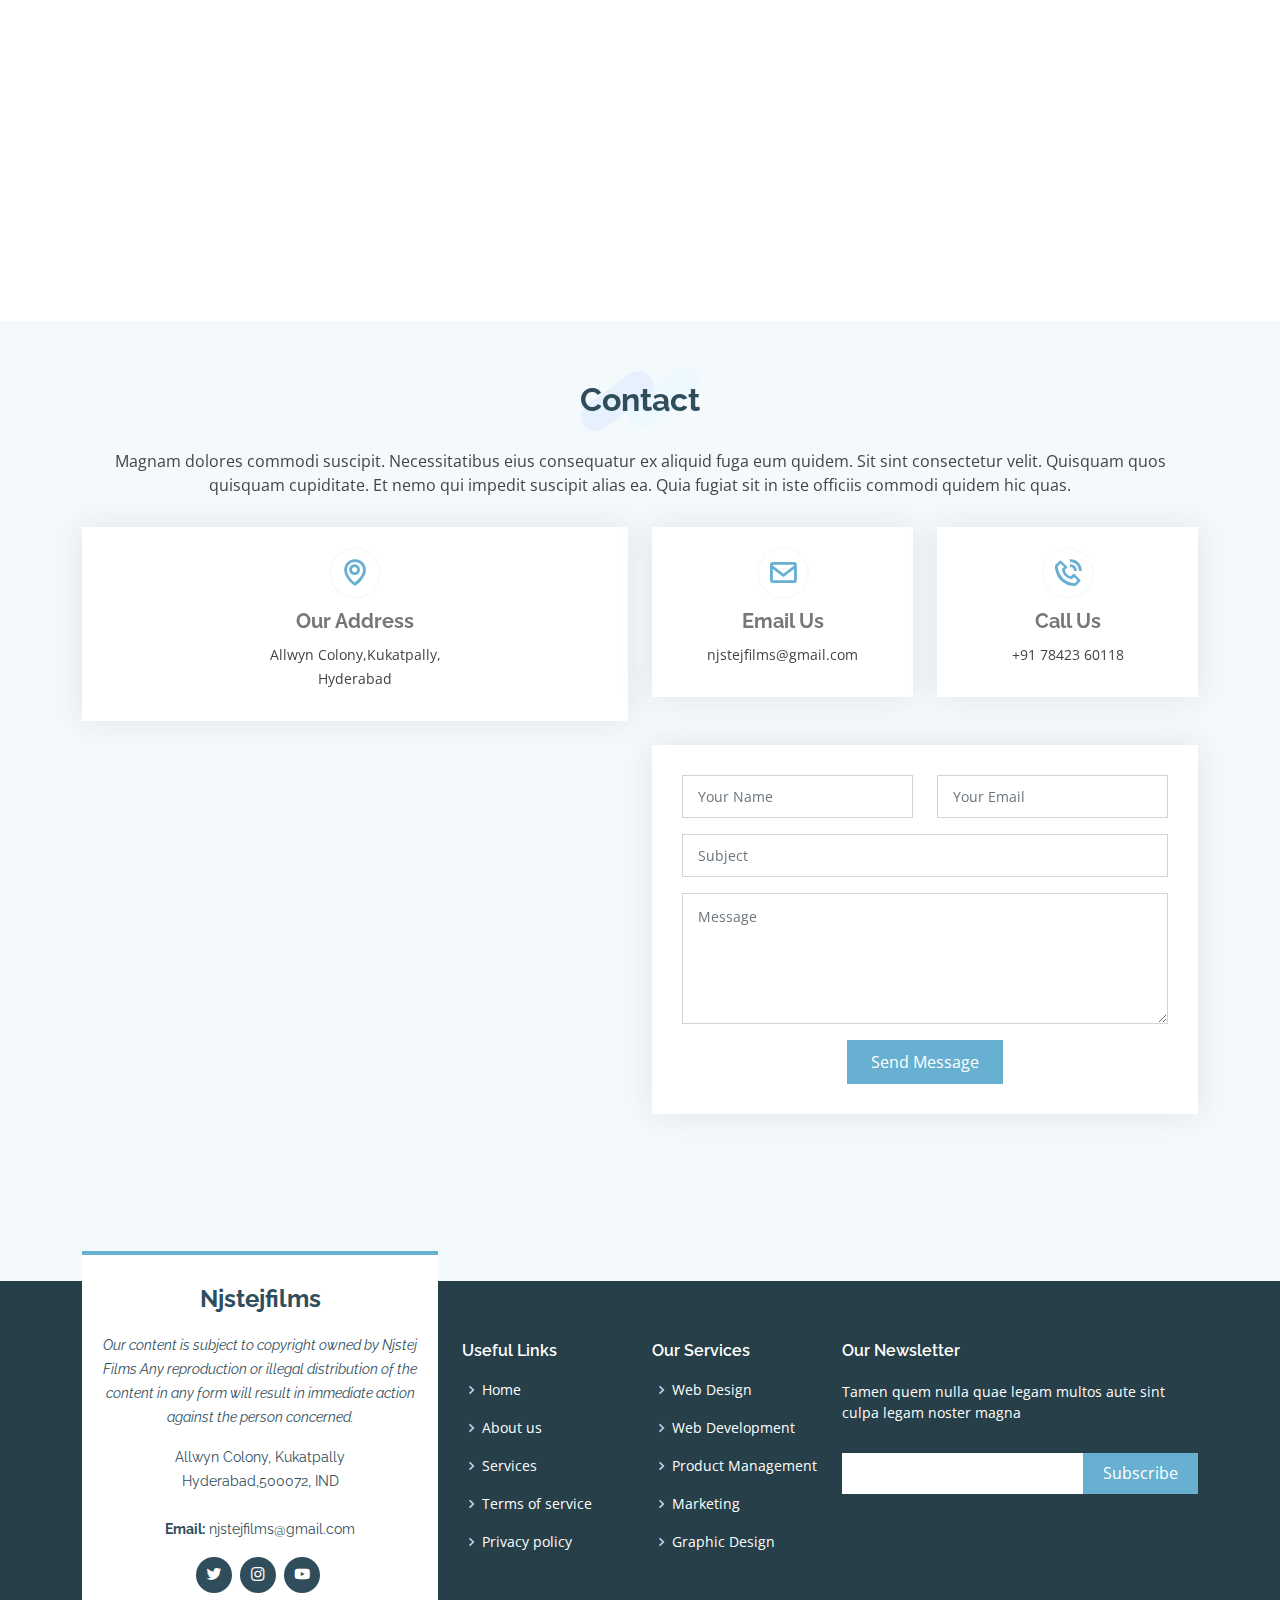
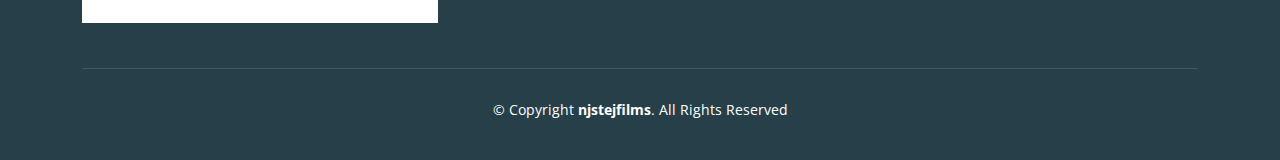
==== content.html @ fd598874 "Update content.html" ====
<!DOCTYPE html>
<html lang="en">

<head>
  <meta charset="utf-8">
  <meta content="width=device-width, initial-scale=1.0" name="viewport">

  <title>Content Page</title>
  <meta content="" name="description">
  <meta content="" name="keywords">

  <!-- Favicons -->
  <link href="assets/img/favicon.png" rel="icon">
  <link href="assets/img/apple-touch-icon.png" rel="apple-touch-icon">

  <!-- Google Fonts -->
  <link href="https://fonts.googleapis.com/css?family=Open+Sans:300,300i,400,400i,600,600i,700,700i|Raleway:300,300i,400,400i,500,500i,600,600i,700,700i|Poppins:300,300i,400,400i,500,500i,600,600i,700,700i" rel="stylesheet">

  <!-- Vendor CSS Files -->
  <link href="assets/vendor/aos/aos.css" rel="stylesheet">
  <link href="assets/vendor/bootstrap/css/bootstrap.min.css" rel="stylesheet">
  <link href="assets/vendor/bootstrap-icons/bootstrap-icons.css" rel="stylesheet">
  <link href="assets/vendor/boxicons/css/boxicons.min.css" rel="stylesheet">
  <link href="assets/vendor/glightbox/css/glightbox.min.css" rel="stylesheet">
  <link href="assets/vendor/swiper/swiper-bundle.min.css" rel="stylesheet">

  <!-- Template Main CSS File -->
  <link href="assets/css/style.css" rel="stylesheet">

  <!-- =======================================================
  * Template Name: Squadfree - v4.9.0
  * Template URL: https://bootstrapmade.com/squadfree-free-bootstrap-template-creative/
  * Author: BootstrapMade.com
  * License: https://bootstrapmade.com/license/
  ======================================================== -->
</head>

<body>

  <!-- ======= Header ======= -->
  <header id="header" class="fixed-top header-transparent">
    <div class="container d-flex align-items-center justify-content-between">

      <div class="logo">
        <h1 class="text-light"><a href="index.html"><span>NJSTEJFILMS</span></a></h1>
        <!-- Uncomment below if you prefer to use an image logo -->
        <a href="index.html"><img src="assets/img/logo.png" alt="" class="img-fluid"></a>
      </div>

      <nav id="navbar" class="navbar">
        <ul>
          <li><a class="nav-link scrollto active" href="#hero">Home</a></li>
          <li><a class="nav-link scrollto" href="#about">About Us</a></li>
          <li><a class="nav-link scrollto" href="#services">Services</a></li>
          <li><a class="nav-link scrollto" href="#portfolio">Portfolio</a></li>
          <li><a class="nav-link scrollto" href="#team">Team</a></li>
          <li class="dropdown"><a href="#"><span>Locations</span> <i class="bi bi-chevron-down"></i></a>
            <ul>
              <li class="dropdown"><a href="#"><span>GODAVARI, AP</span></a>
                <ul>
                  <li><a href="#">Deep Drop Down 1</a></li>
                  <li><a href="#">Deep Drop Down 2</a></li>
                  <li><a href="#">Deep Drop Down 3</a></li>
                  <li><a href="#">Deep Drop Down 4</a></li>
                  <li><a href="#">Deep Drop Down 5</a></li>
                </ul>
              </li>
              <li class="dropdown"><a href="#"><span>HYDERABAD, TS</span></a>
                <ul>
                  <li><a href="#">Deep Drop Down 1</a></li>
                  <li><a href="#">Deep Drop Down 2</a></li>
                  <li><a href="#">Deep Drop Down 3</a></li>
                  <li><a href="#">Deep Drop Down 4</a></li>
                  <li><a href="#">Deep Drop Down 5</a></li>
                </ul>
              </li>
              <li class="dropdown"><a href="#"><span>NELLORE, AP</span> </a>
                <ul>
                  <li><a href="#">Deep Drop Down 1</a></li>
                  <li><a href="#">Deep Drop Down 2</a></li>
                  <li><a href="#">Deep Drop Down 3</a></li>
                  <li><a href="#">Deep Drop Down 4</a></li>
                  <li><a href="#">Deep Drop Down 5</a></li>
                </ul>
              </li>
              <li><a href="#">NANDYALA, AP</a></li>
              <li><a href="#">NANDED, MP</a></li>
            </ul>
          </li>
          <li><a class="nav-link scrollto" href="#contact">Contact</a></li>
        </ul>
        <i class="bi bi-list mobile-nav-toggle"></i>
      </nav><!-- .navbar -->

    </div>
  </header><!-- End Header -->

  <iframe width="560" height="315" src="https://www.youtube.com/embed/U0icOg2Ut8s" title="YouTube video player" frameborder="0" allow="accelerometer; autoplay; clipboard-write; encrypted-media; gyroscope; picture-in-picture" allowfullscreen></iframe>
 
    <!-- ======= Contact Section ======= -->
    <section id="contact" class="contact section-bg">
      <div class="container" data-aos="fade-up">

        <div class="section-title">
          <h2>Contact</h2>
          <p>Magnam dolores commodi suscipit. Necessitatibus eius consequatur ex aliquid fuga eum quidem. Sit sint consectetur velit. Quisquam quos quisquam cupiditate. Et nemo qui impedit suscipit alias ea. Quia fugiat sit in iste officiis commodi quidem hic quas.</p>
        </div>

        <div class="row">
          <div class="col-lg-6">
            <div class="info-box mb-4">
              <i class="bx bx-map"></i>
              <h3>Our Address</h3>
              <p>Allwyn Colony,Kukatpally,<br>Hyderabad</p>
            </div>
          </div>

          <div class="col-lg-3 col-md-6">
            <div class="info-box  mb-4">
              <i class="bx bx-envelope"></i>
              <h3>Email Us</h3>
              <p>njstejfilms@gmail.com</p>
            </div>
          </div>

          <div class="col-lg-3 col-md-6">
            <div class="info-box  mb-4">
              <i class="bx bx-phone-call"></i>
              <h3>Call Us</h3>
              <p>+91 78423 60118</p>
            </div>
          </div>

        </div>

        <div class="row">

          <div class="col-lg-6 ">
            <iframe src="https://www.google.com/maps/embed?pb=!1m18!1m12!1m3!1d243647.3169821304!2d78.2679589215428!3d17.41229980121533!2m3!1f0!2f0!3f0!3m2!1i1024!2i768!4f13.1!3m3!1m2!1s0x3bcb99daeaebd2c7%3A0xae93b78392bafbc2!2sHyderabad%2C%20Telangana!5e0!3m2!1sen!2sin!4v1665848245902!5m2!1sen!2sin" width="600" height="450" style="border:0;" allowfullscreen="" loading="lazy" referrerpolicy="no-referrer-when-downgrade"></iframe>
          </div>

          <div class="col-lg-6">
            <form action="forms/contact.php" method="post" role="form" class="php-email-form">
              <div class="row">
                <div class="col-md-6 form-group">
                  <input type="text" name="name" class="form-control" id="name" placeholder="Your Name" required>
                </div>
                <div class="col-md-6 form-group mt-3 mt-md-0">
                  <input type="email" class="form-control" name="email" id="email" placeholder="Your Email" required>
                </div>
              </div>
              <div class="form-group mt-3">
                <input type="text" class="form-control" name="subject" id="subject" placeholder="Subject" required>
              </div>
              <div class="form-group mt-3">
                <textarea class="form-control" name="message" rows="5" placeholder="Message" required></textarea>
              </div>
              <div class="my-3">
                <div class="loading">Loading</div>
                <div class="error-message"></div>
                <div class="sent-message">Your message has been sent. Thank you!</div>
              </div>
              <div class="text-center"><button type="submit">Send Message</button></div>
            </form>
          </div>

        </div>

      </div>
    </section><!-- End Contact Section -->

  </main><!-- End #main -->

  <!-- ======= Footer ======= -->
  <footer id="footer">
    <div class="footer-top">
      <div class="container">
        <div class="row">

          <div class="col-lg-4 col-md-6">
            <div class="footer-info">
              <h3>Njstejfilms</h3>
              <p class="pb-3"><em>Our content is subject to copyright owned by Njstej Films
Any reproduction or illegal distribution of the content in any form will result in immediate action against the person concerned.</em></p>
              <p>
                Allwyn Colony, Kukatpally <br>
                Hyderabad,500072, IND<br><br>
<!--                 <strong>Phone:</strong> +91 <br> -->
                <strong>Email:</strong> njstejfilms@gmail.com<br>
              </p>
              <div class="social-links mt-3">
                <a href="https://twitter.com/NjsTej?t=wU3JluyUh0minV2JiHF-EA&s=08" class="twitter"><i class="bx bxl-twitter"></i></a>
<!--                 <a href="https://www.facebook.com/njs.tej" class="facebook"><i class="bx bxl-facebook"></i></a> -->
                <a href="https://www.instagram.com/njstejfilms" class="instagram"><i class="bx bxl-instagram"></i></a>
                <a href="https://www.youtube.com/c/njstej" class="youtube"><i class="bx bxl-youtube"></i></a>
<!--                 <a href="#" class="linkedin"><i class="bx bxl-linkedin"></i></a> -->
              </div>
            </div>
          </div>

          <div class="col-lg-2 col-md-6 footer-links">
            <h4>Useful Links</h4>
            <ul>
              <li><i class="bx bx-chevron-right"></i> <a href="#">Home</a></li>
              <li><i class="bx bx-chevron-right"></i> <a href="#">About us</a></li>
              <li><i class="bx bx-chevron-right"></i> <a href="#">Services</a></li>
              <li><i class="bx bx-chevron-right"></i> <a href="#">Terms of service</a></li>
              <li><i class="bx bx-chevron-right"></i> <a href="#">Privacy policy</a></li>
            </ul>
          </div>

          <div class="col-lg-2 col-md-6 footer-links">
            <h4>Our Services</h4>
            <ul>
              <li><i class="bx bx-chevron-right"></i> <a href="#">Web Design</a></li>
              <li><i class="bx bx-chevron-right"></i> <a href="#">Web Development</a></li>
              <li><i class="bx bx-chevron-right"></i> <a href="#">Product Management</a></li>
              <li><i class="bx bx-chevron-right"></i> <a href="#">Marketing</a></li>
              <li><i class="bx bx-chevron-right"></i> <a href="#">Graphic Design</a></li>
            </ul>
          </div>

          <div class="col-lg-4 col-md-6 footer-newsletter">
            <h4>Our Newsletter</h4>
            <p>Tamen quem nulla quae legam multos aute sint culpa legam noster magna</p>
            <form action="" method="post">
              <input type="email" name="email"><input type="submit" value="Subscribe">
            </form>

          </div>

        </div>
      </div>
    </div>

    <div class="container">
      <div class="copyright">
        &copy; Copyright <strong><span>njstejfilms</span></strong>. All Rights Reserved
      </div>
      <div class="credits">
        <!-- All the links in the footer should remain intact. -->
        <!-- You can delete the links only if you purchased the pro version. -->
        <!-- Licensing information: https://bootstrapmade.com/license/ -->
        <!-- Purchase the pro version with working PHP/AJAX contact form: https://bootstrapmade.com/squadfree-free-bootstrap-template-creative/ -->
      </div>
    </div>
  </footer><!-- End Footer -->

  <a href="#" class="back-to-top d-flex align-items-center justify-content-center"><i class="bi bi-arrow-up-short"></i></a>

  <!-- Vendor JS Files -->
  <script src="assets/vendor/purecounter/purecounter_vanilla.js"></script>
  <script src="assets/vendor/aos/aos.js"></script>
  <script src="assets/vendor/bootstrap/js/bootstrap.bundle.min.js"></script>
  <script src="assets/vendor/glightbox/js/glightbox.min.js"></script>
  <script src="assets/vendor/isotope-layout/isotope.pkgd.min.js"></script>
  <script src="assets/vendor/swiper/swiper-bundle.min.js"></script>
  <script src="assets/vendor/php-email-form/validate.js"></script>

  <!-- Template Main JS File -->
  <script src="assets/js/main.js"></script>

</body>

</html>
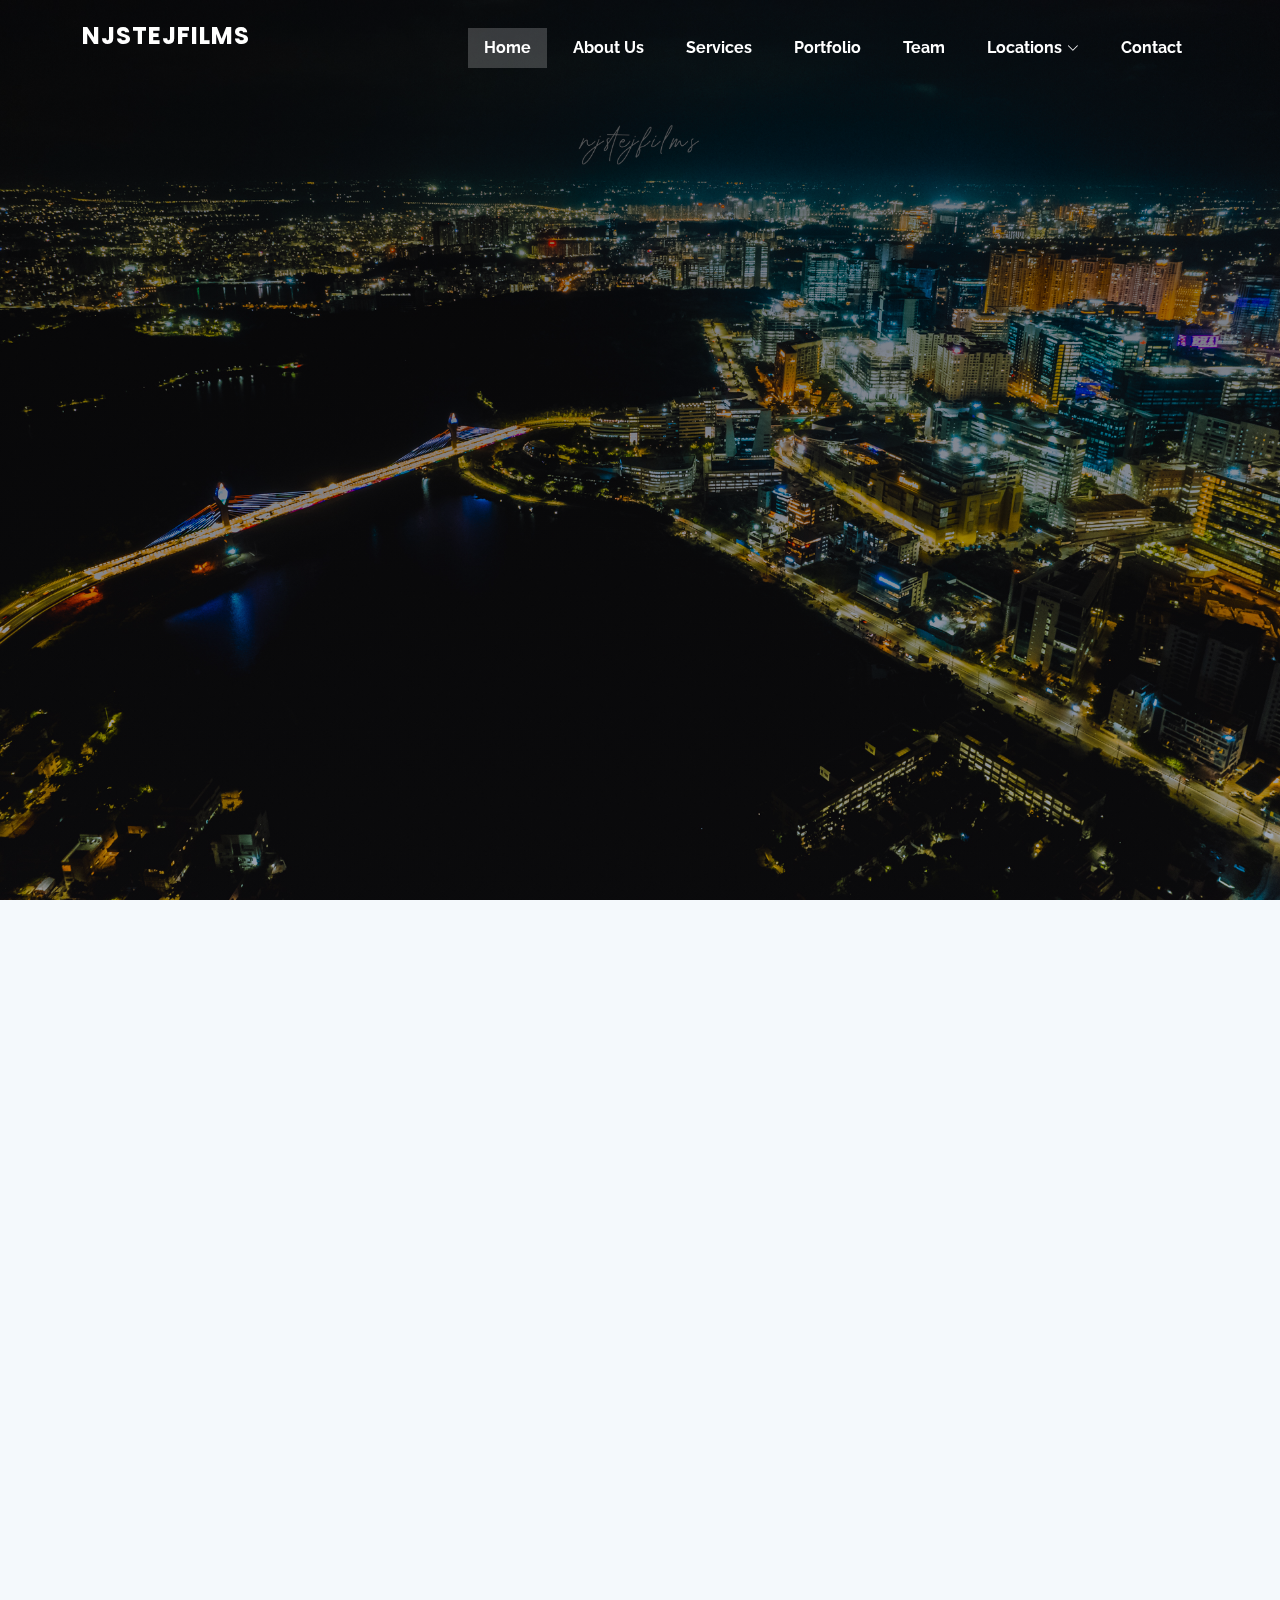
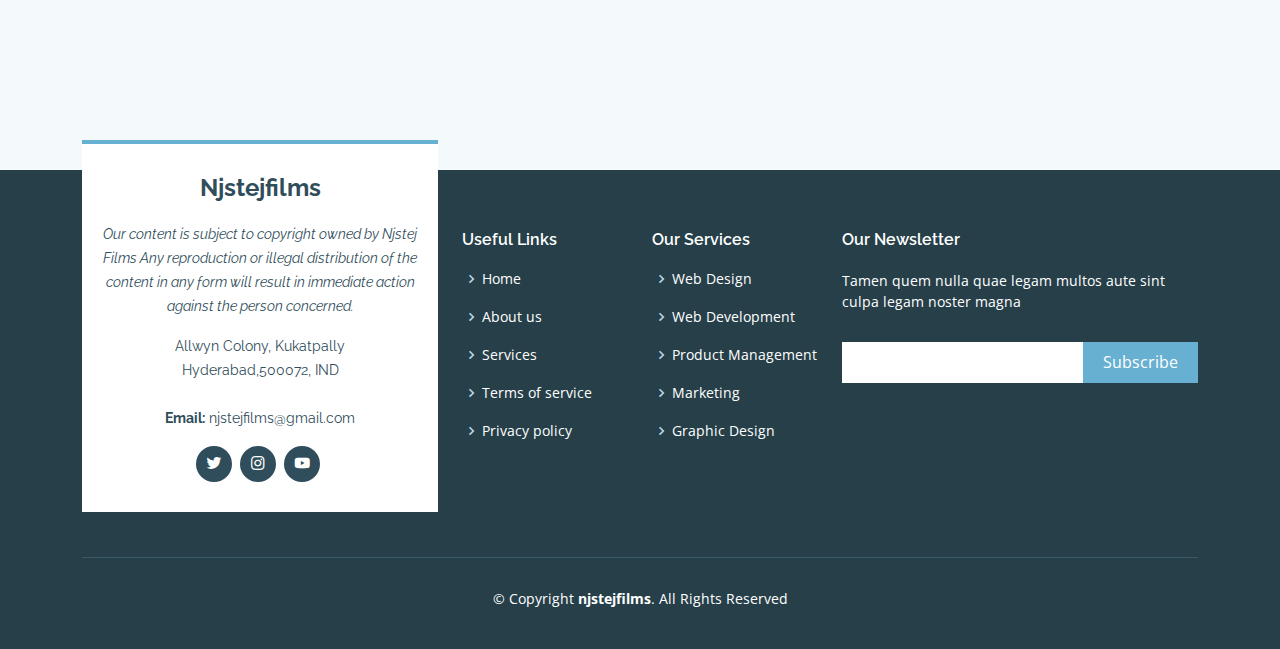
==== commit 9f2e5a34: "Update content.html" ====
--- a/content.html
+++ b/content.html
@@ -94,8 +94,14 @@
 
     </div>
   </header><!-- End Header -->
-
+  
+   <!-- ======= Hero Section ======= -->
+  <section id="hero">
+    <div class="hero-container" data-aos="fade-up">
   <iframe width="560" height="315" src="https://www.youtube.com/embed/U0icOg2Ut8s" title="YouTube video player" frameborder="0" allow="accelerometer; autoplay; clipboard-write; encrypted-media; gyroscope; picture-in-picture" allowfullscreen></iframe>
+    </div>
+  </section><!-- End Hero -->
+
  
     <!-- ======= Contact Section ======= -->
     <section id="contact" class="contact section-bg">
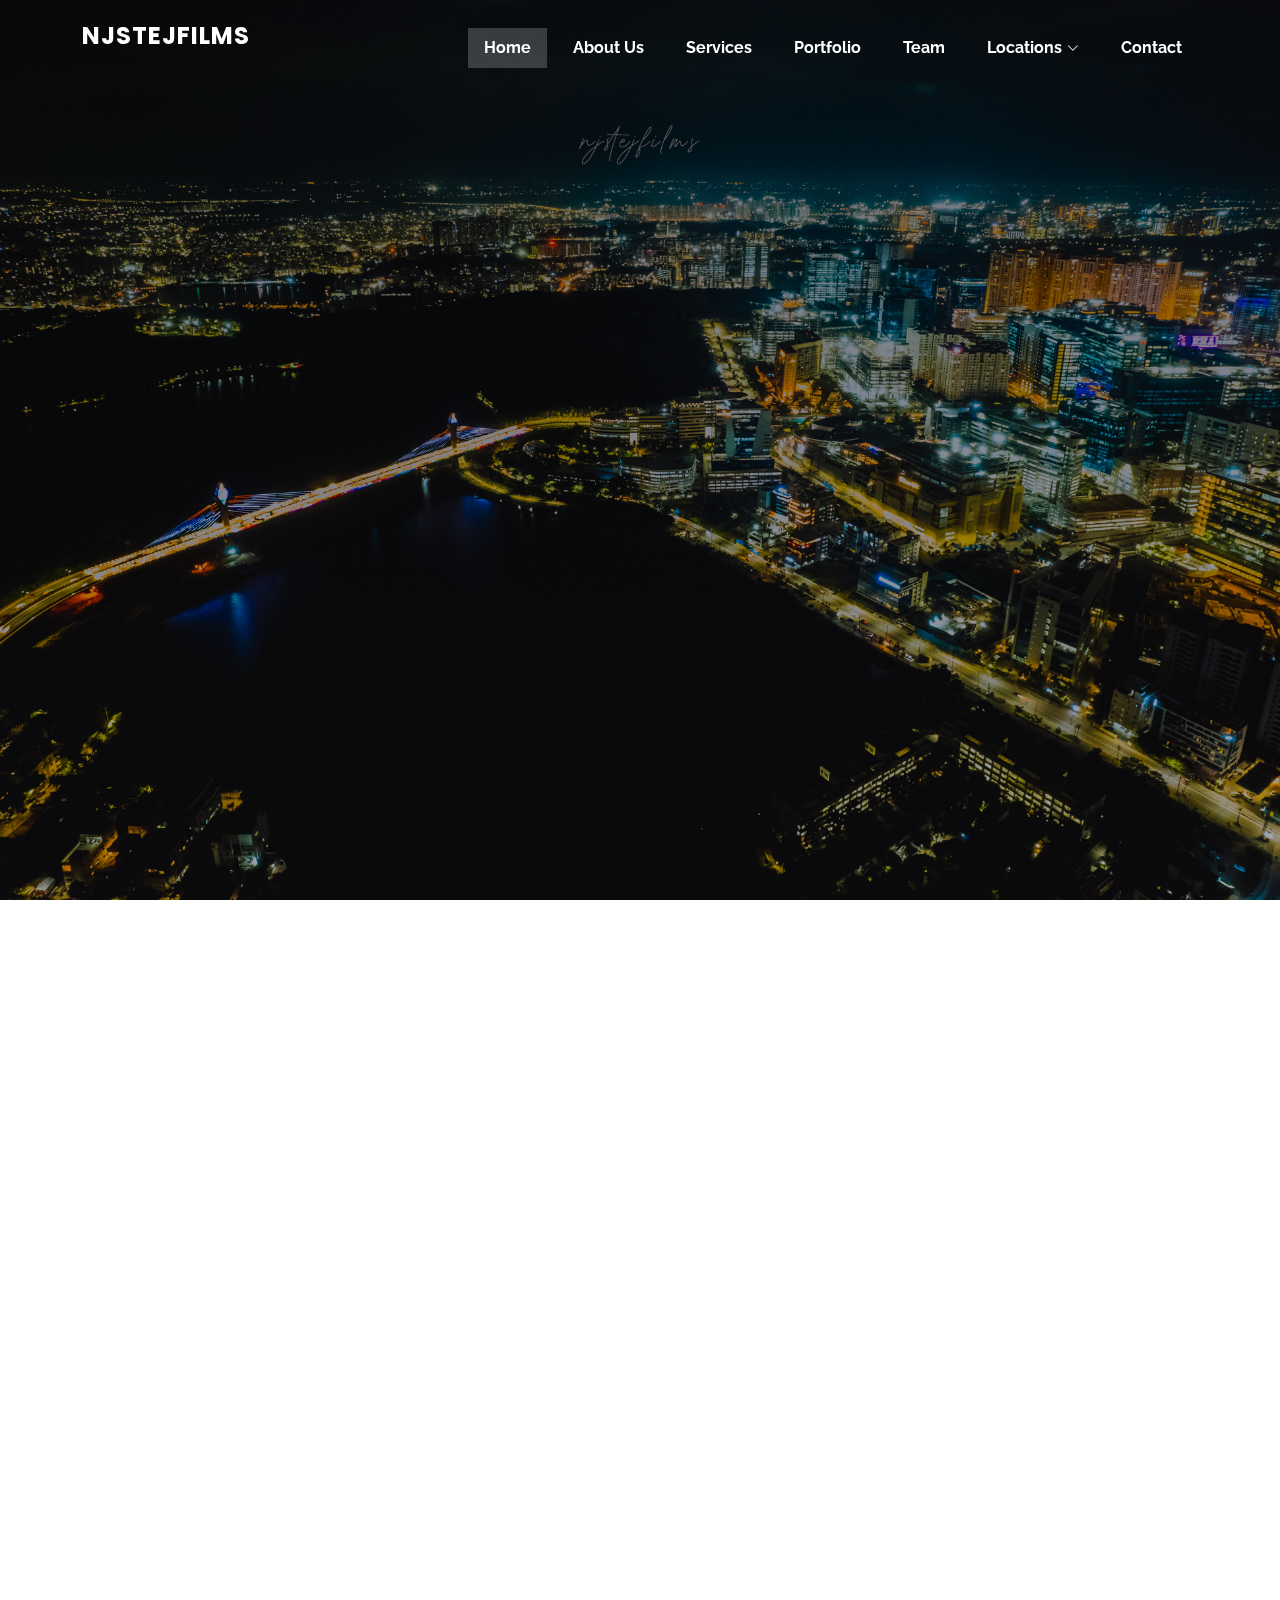
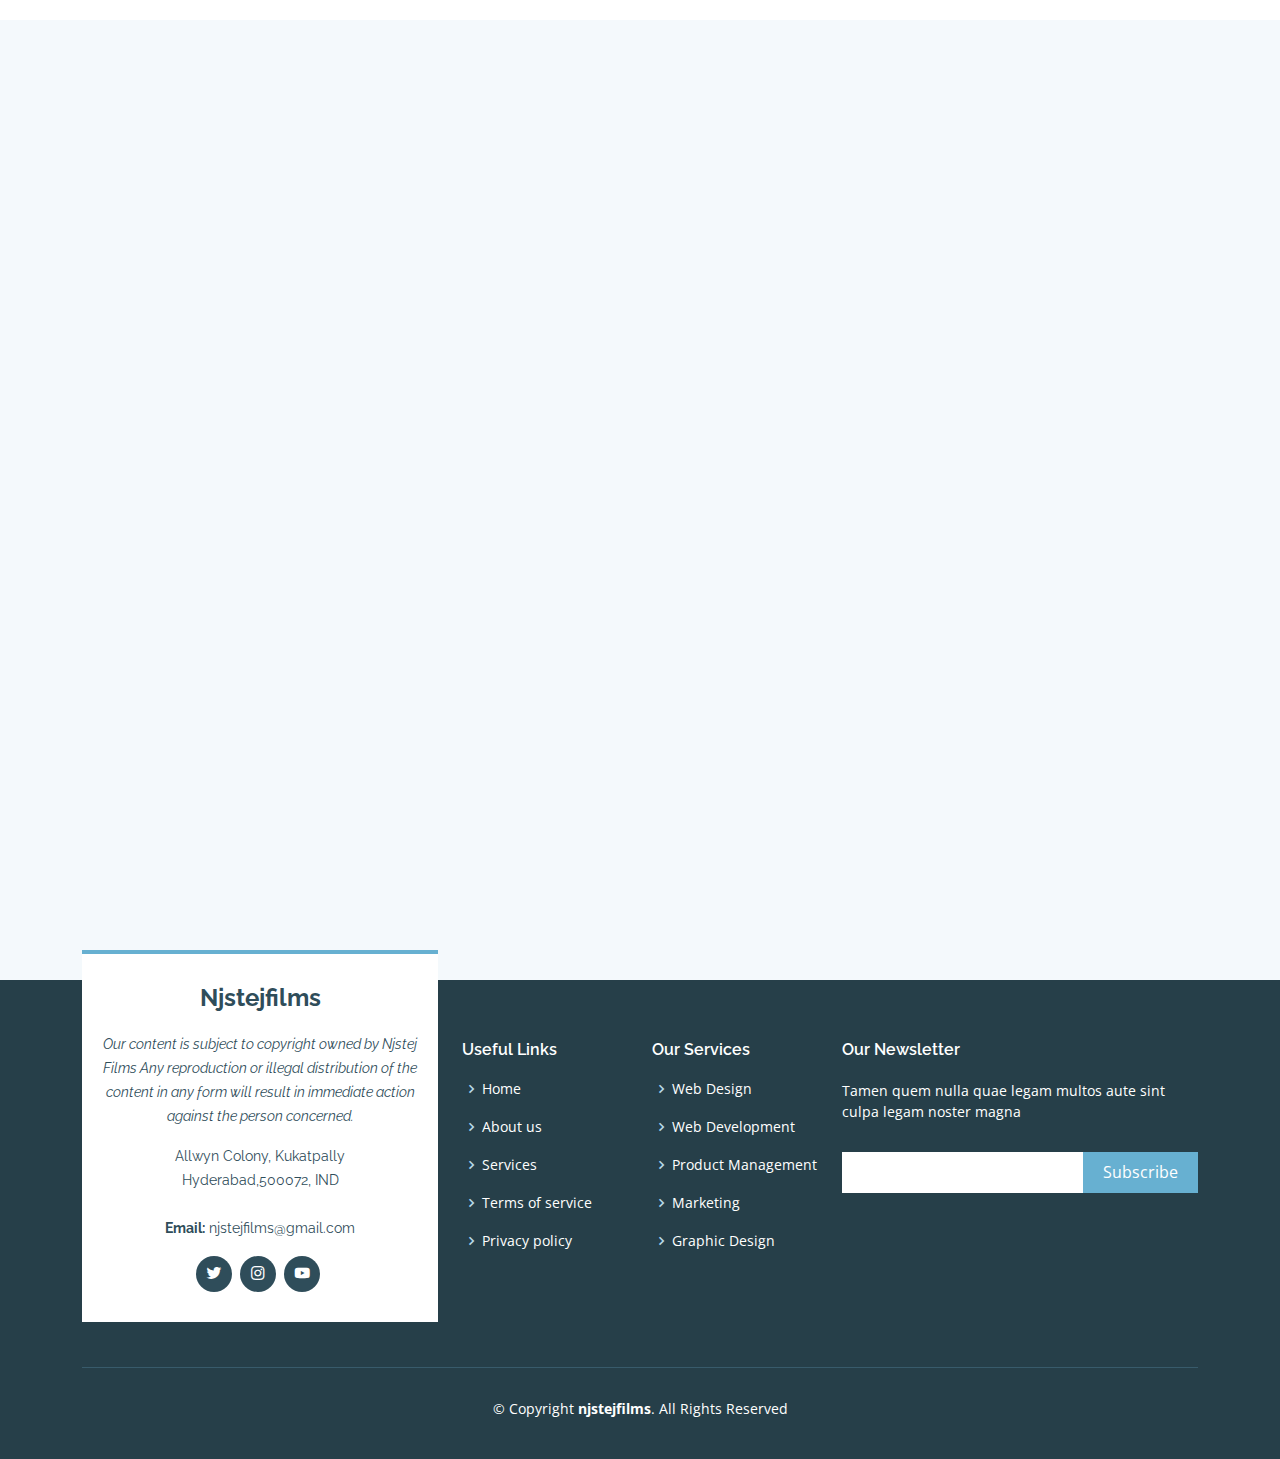
==== commit f63b3fd4: "Update content.html" ====
--- a/content.html
+++ b/content.html
@@ -98,8 +98,13 @@
    <!-- ======= Hero Section ======= -->
   <section id="hero">
     <div class="hero-container" data-aos="fade-up">
-  <iframe width="560" height="315" src="https://www.youtube.com/embed/U0icOg2Ut8s" title="YouTube video player" frameborder="0" allow="accelerometer; autoplay; clipboard-write; encrypted-media; gyroscope; picture-in-picture" allowfullscreen></iframe>
-    </div>
+    <iframe width="1000" height="1000" src="https://www.youtube.com/embed/U0icOg2Ut8s" title="YouTube video player" frameborder="0" allow="accelerometer; autoplay; clipboard-write; encrypted-media; gyroscope; picture-in-picture" allowfullscreen></iframe>
+
+    </div>
+  </section><!-- End Hero -->
+  
+   <!-- ======= Hero Section ======= -->
+  <section id="hero">
   </section><!-- End Hero -->
 
  
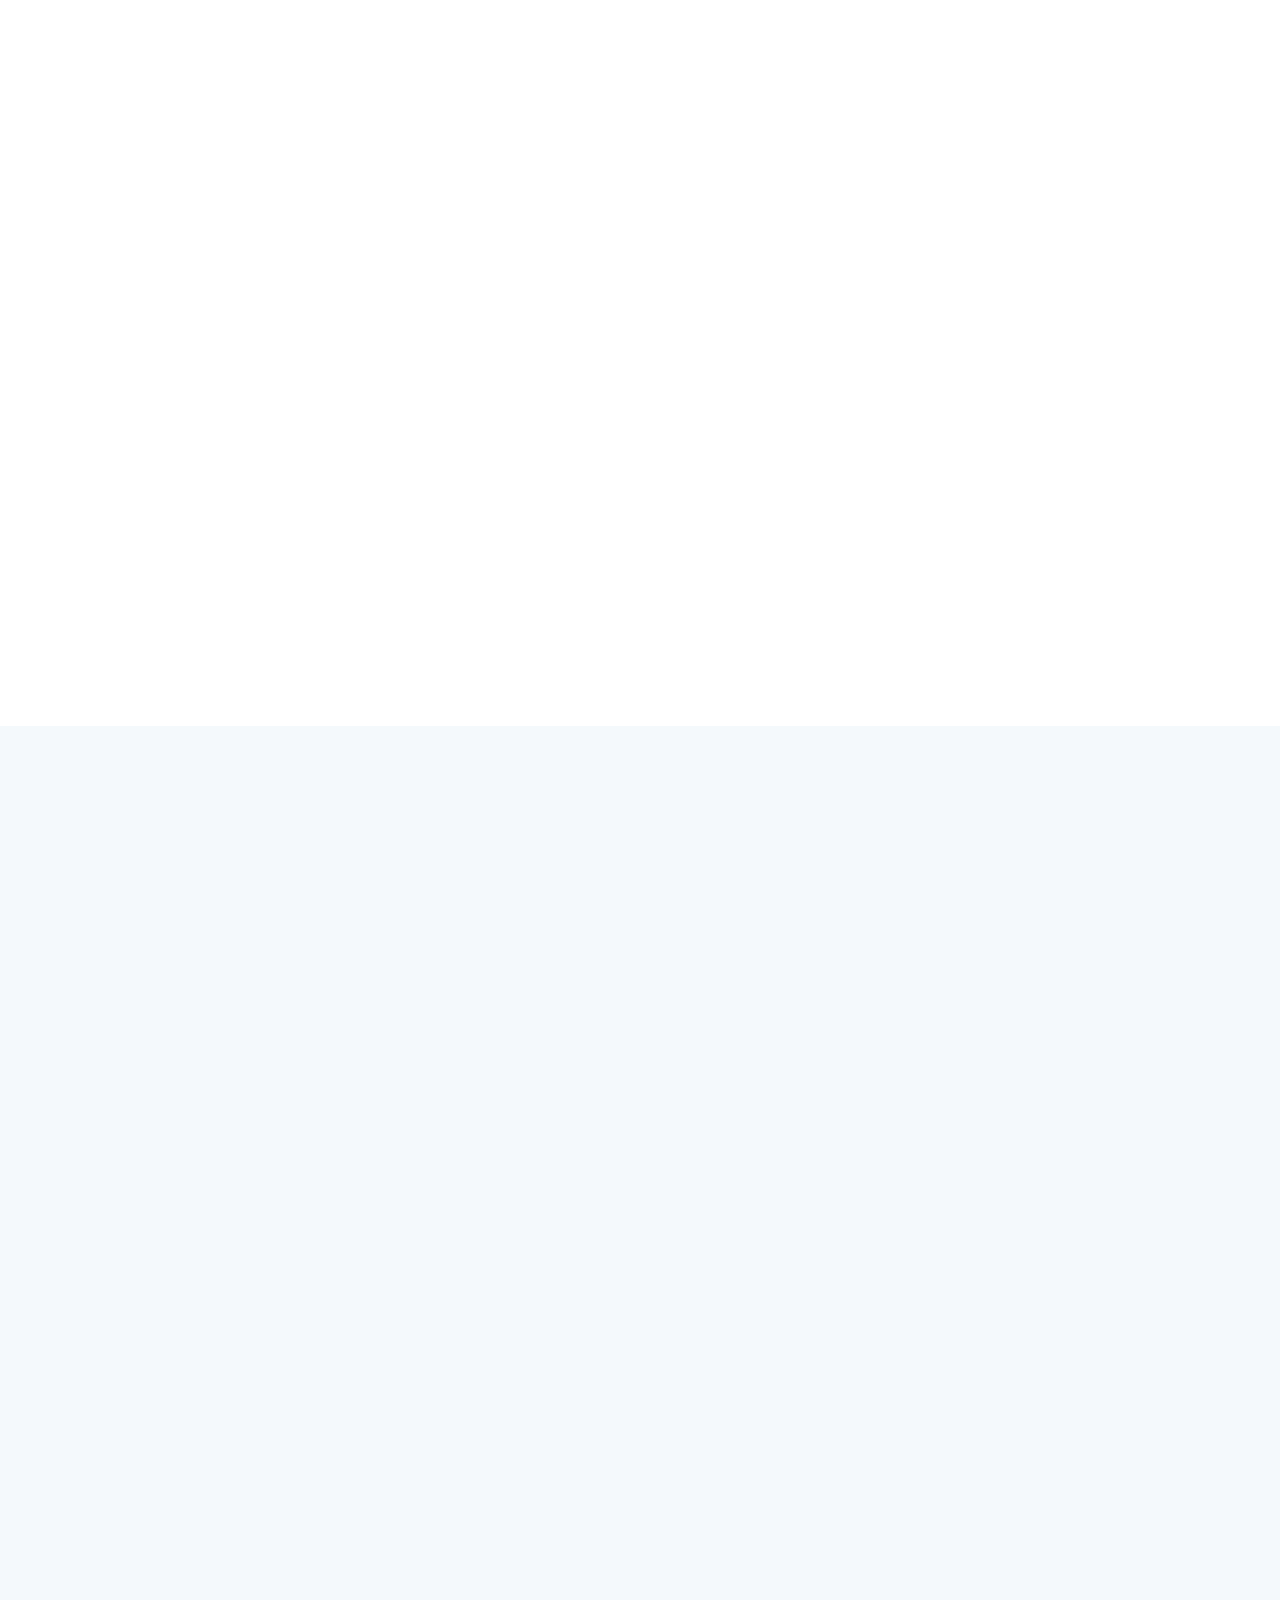
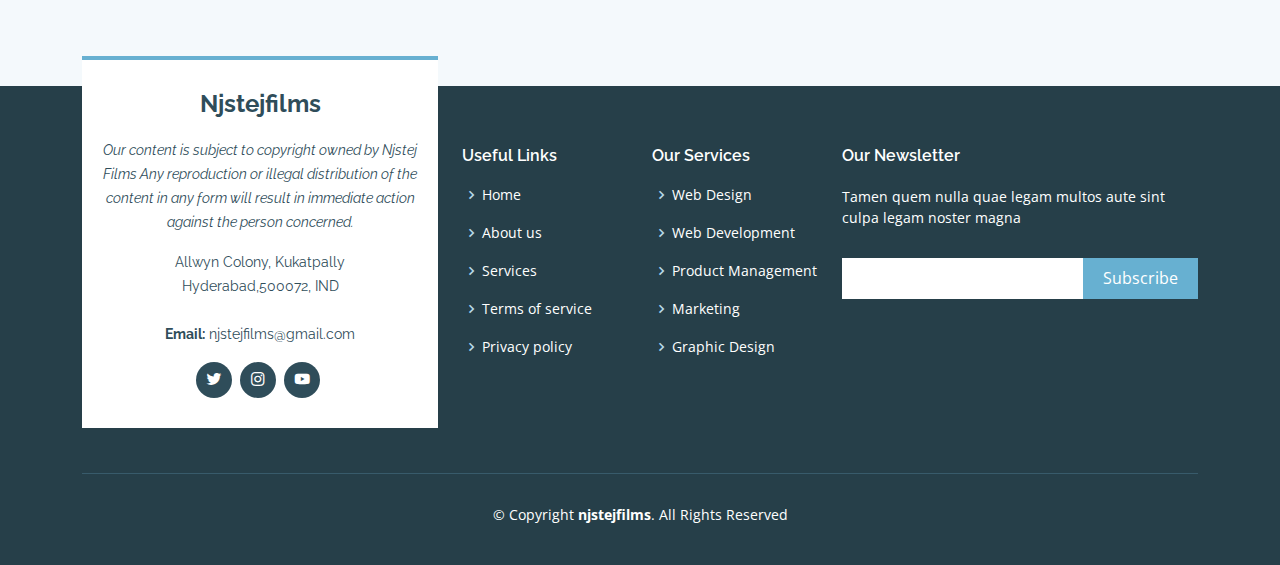
==== commit 9133da4c: "Update content.html" ====
--- a/content.html
+++ b/content.html
@@ -96,17 +96,13 @@
   </header><!-- End Header -->
   
    <!-- ======= Hero Section ======= -->
-  <section id="hero">
+  <section id="">
     <div class="hero-container" data-aos="fade-up">
-    <iframe width="1000" height="1000" src="https://www.youtube.com/embed/U0icOg2Ut8s" title="YouTube video player" frameborder="0" allow="accelerometer; autoplay; clipboard-write; encrypted-media; gyroscope; picture-in-picture" allowfullscreen></iframe>
+    <iframe width="1000" height="600" src="https://www.youtube.com/embed/U0icOg2Ut8s" title="YouTube video player" frameborder="0" allow="accelerometer; autoplay; clipboard-write; encrypted-media; gyroscope; picture-in-picture" allowfullscreen></iframe>
 
     </div>
   </section><!-- End Hero -->
   
-   <!-- ======= Hero Section ======= -->
-  <section id="hero">
-  </section><!-- End Hero -->
-
  
     <!-- ======= Contact Section ======= -->
     <section id="contact" class="contact section-bg">
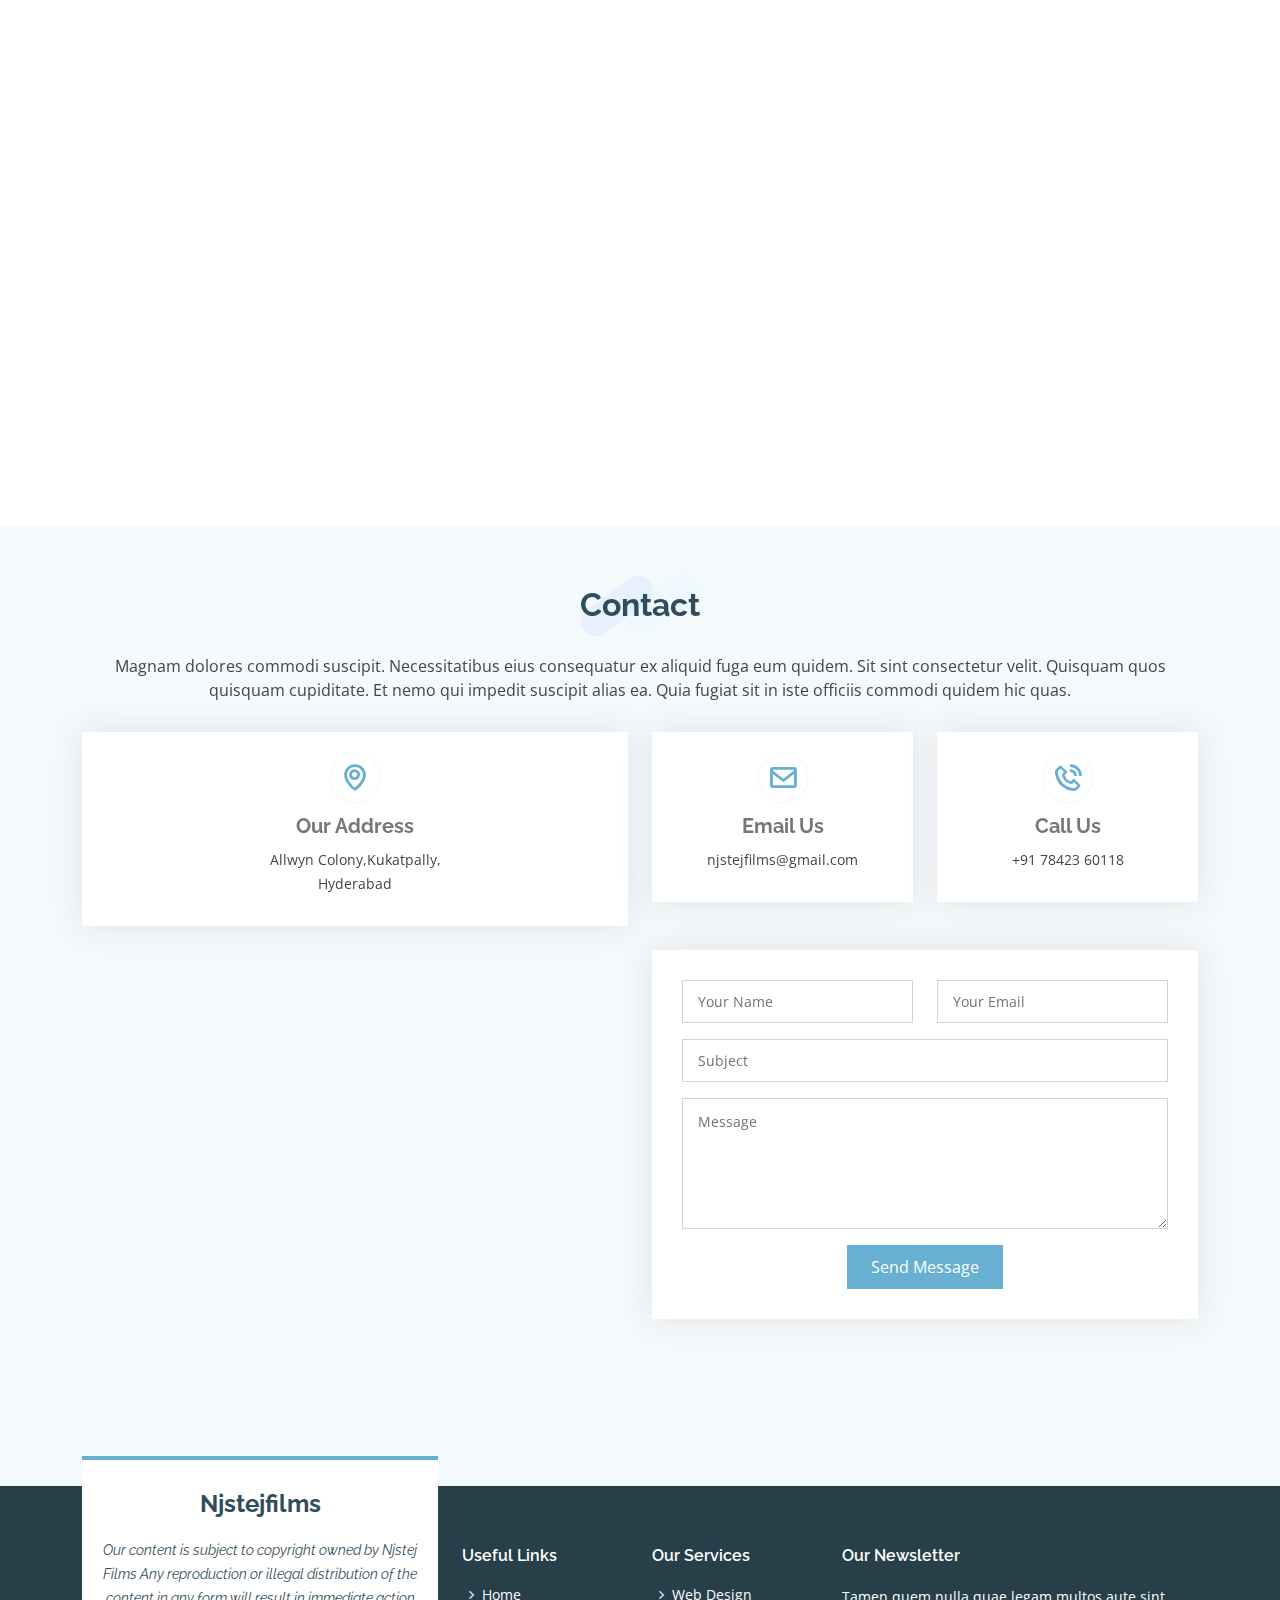
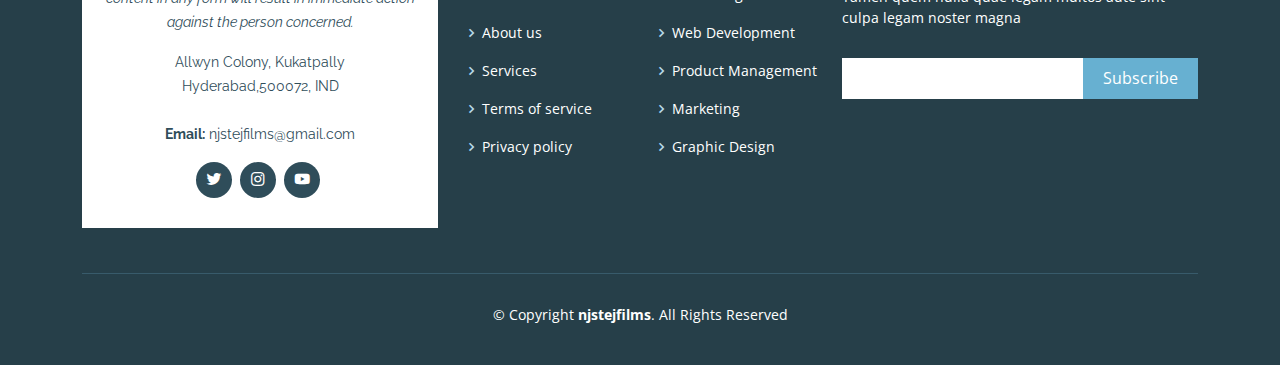
==== commit 09f31e3f: "Update content.html" ====
--- a/content.html
+++ b/content.html
@@ -98,8 +98,9 @@
    <!-- ======= Hero Section ======= -->
   <section id="">
     <div class="hero-container" data-aos="fade-up">
-    <iframe width="1000" height="600" src="https://www.youtube.com/embed/U0icOg2Ut8s" title="YouTube video player" frameborder="0" allow="accelerometer; autoplay; clipboard-write; encrypted-media; gyroscope; picture-in-picture" allowfullscreen></iframe>
-
+      <center>
+    <iframe width="1000" height="400" src="https://www.youtube.com/embed/U0icOg2Ut8s" title="YouTube video player" frameborder="0" allow="accelerometer; autoplay; clipboard-write; encrypted-media; gyroscope; picture-in-picture" allowfullscreen></iframe>
+      </center>
     </div>
   </section><!-- End Hero -->
   
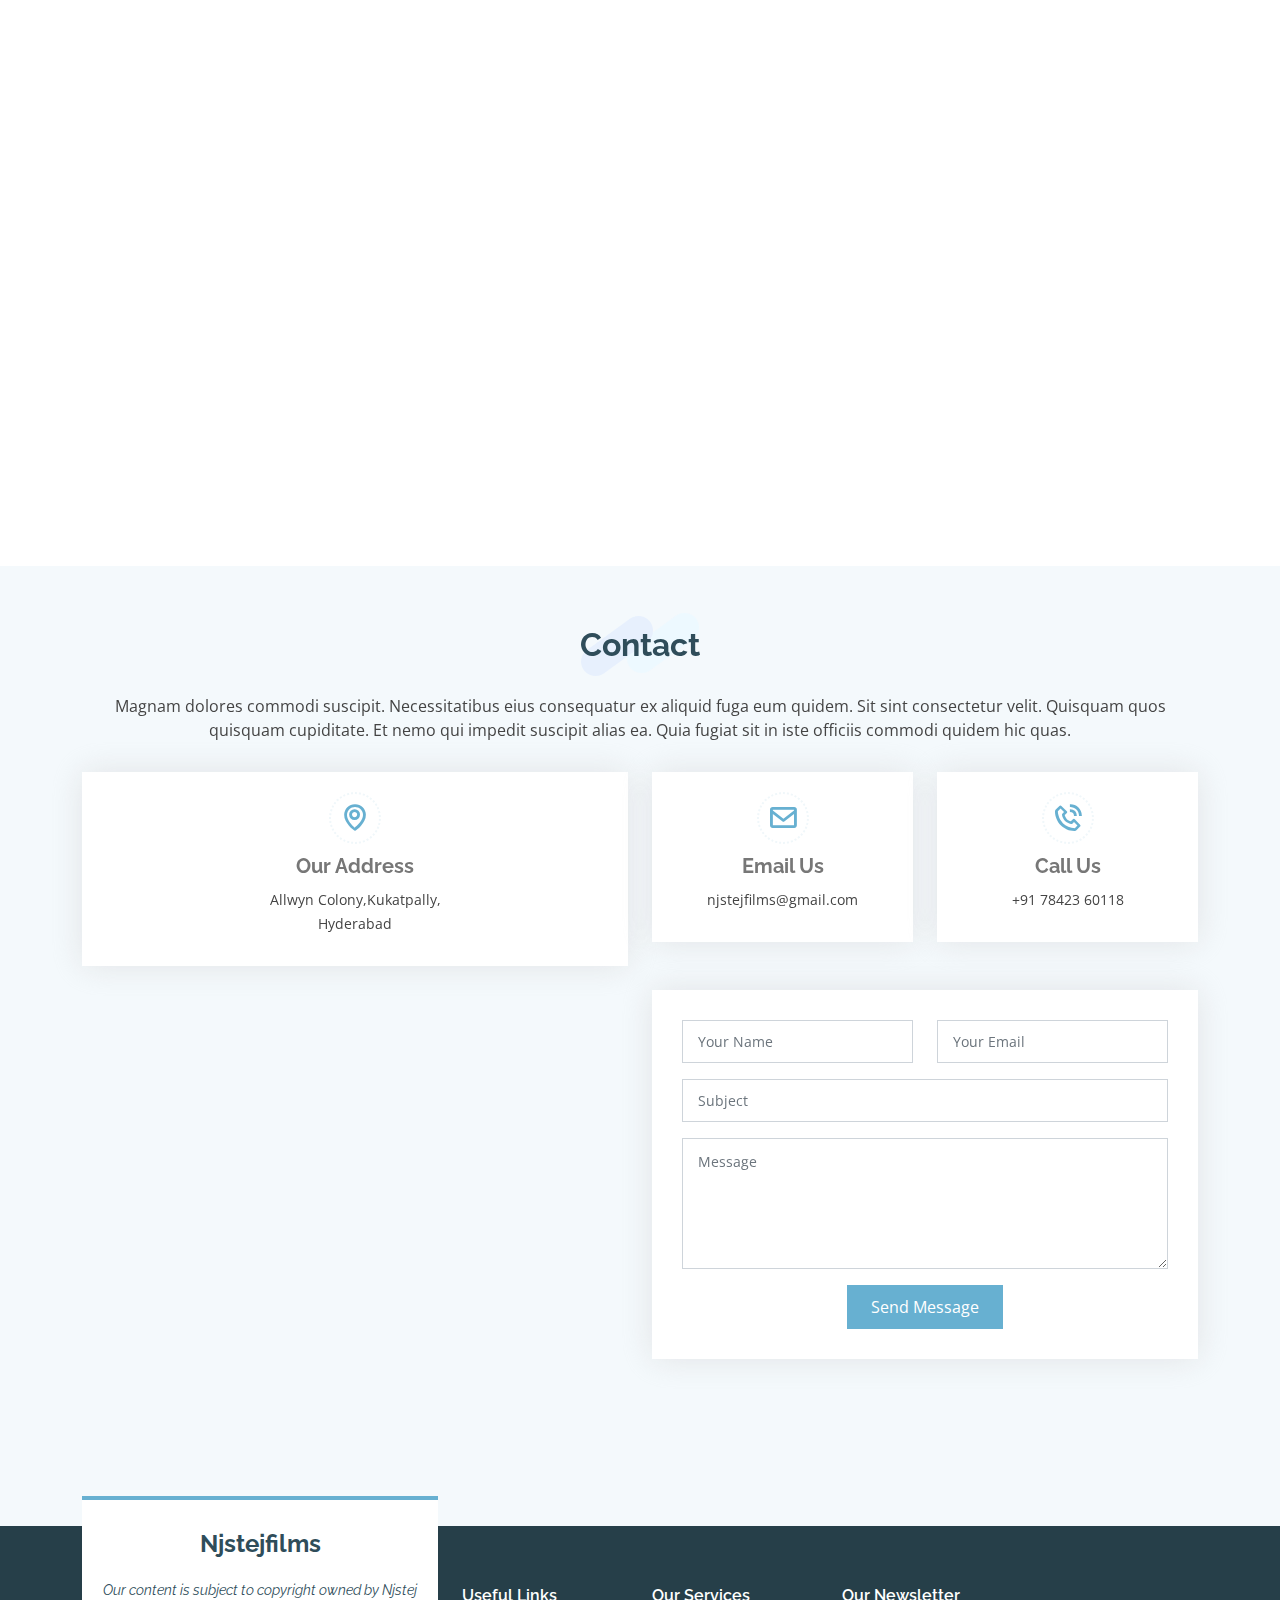
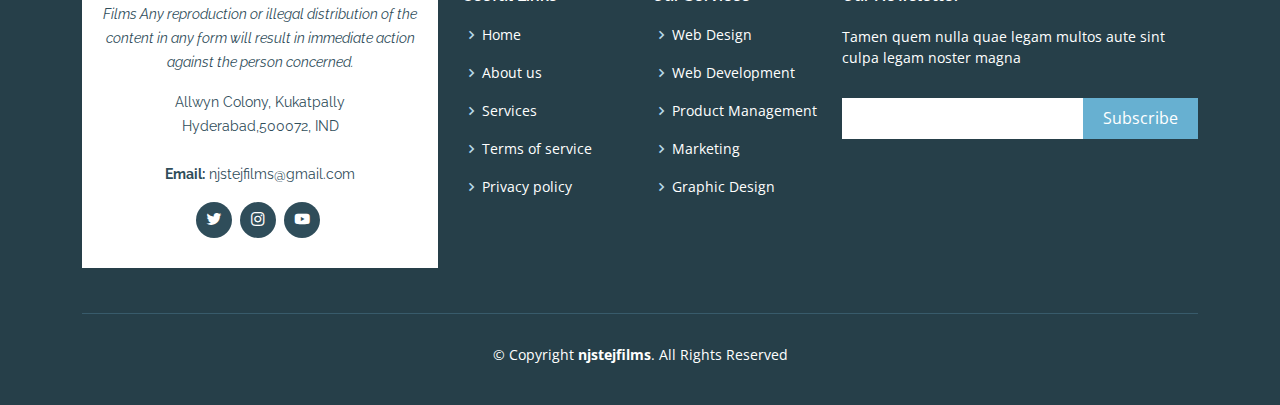
==== commit e02a9d15: "Update content.html" ====
--- a/content.html
+++ b/content.html
@@ -95,12 +95,17 @@
     </div>
   </header><!-- End Header -->
   
+  &nbsp;
+  &nbsp;
+  &nbsp;
+  <p></p>
+  
+  
    <!-- ======= Hero Section ======= -->
   <section id="">
     <div class="hero-container" data-aos="fade-up">
       <center>
-    <iframe width="1000" height="400" src="https://www.youtube.com/embed/U0icOg2Ut8s" title="YouTube video player" frameborder="0" allow="accelerometer; autoplay; clipboard-write; encrypted-media; gyroscope; picture-in-picture" allowfullscreen></iframe>
-      </center>
+<iframe width="1000" height="400" src="https://www.youtube.com/embed/JC9thtfsh08" title="YouTube video player" frameborder="0" allow="accelerometer; autoplay; clipboard-write; encrypted-media; gyroscope; picture-in-picture" allowfullscreen></iframe>      </center>
     </div>
   </section><!-- End Hero -->
   
